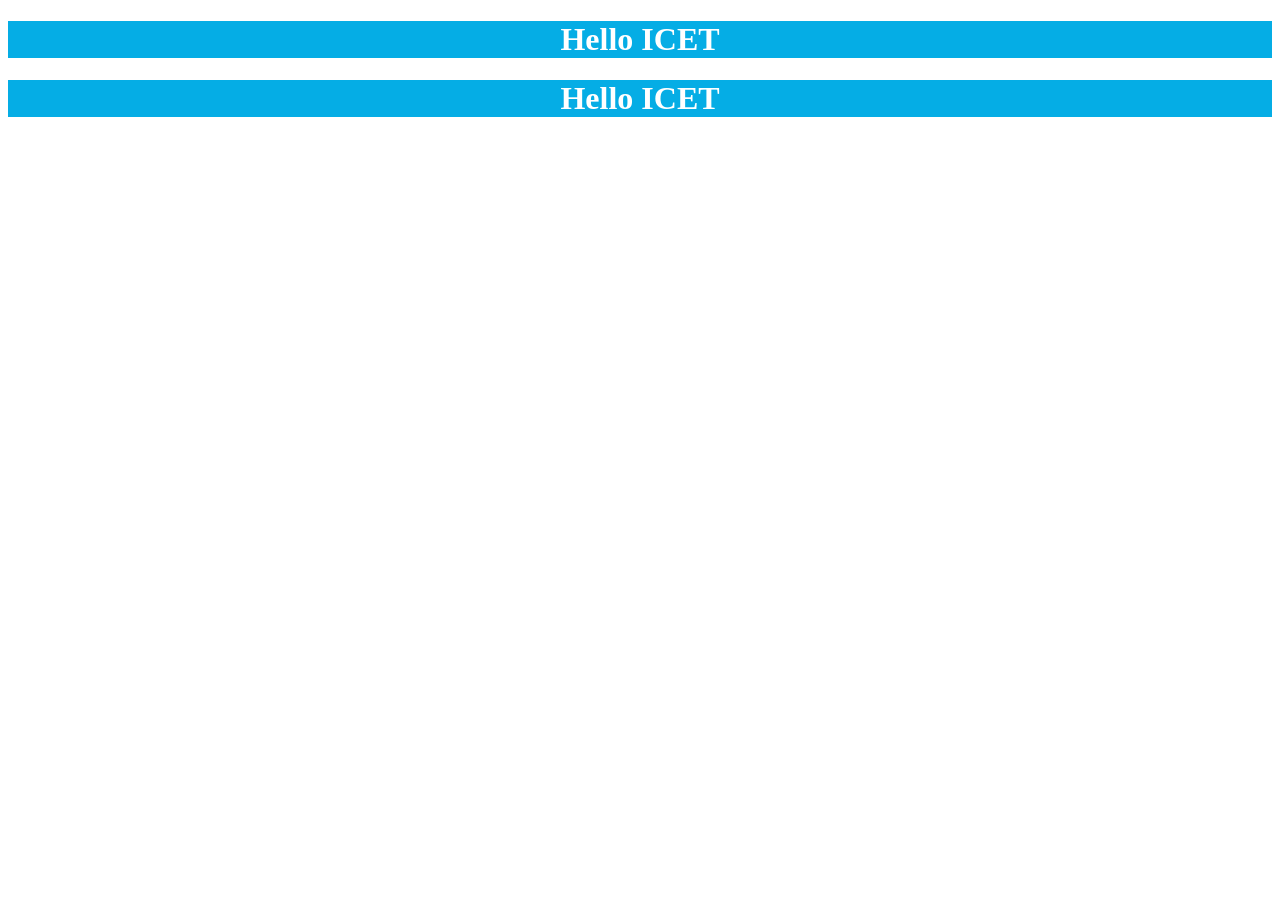
==== index.html @ 3c1602eb "first commit" ====
<!DOCTYPE html>
<html lang="en">
<head>
    <meta charset="UTF-8">
    <meta name="viewport" content="width=device-width, initial-scale=1.0">
    <title>Document</title>
    <link rel="stylesheet" href="CSS/style.css">
</head>
<body>

    <h1>Hello ICET</h1>
     <h1>Hello ICET</h1>

</body>
</html>
---- CSS/style.css ----
h1{
            background-color: rgb(5, 173, 229); 
            color: white;
            text-align: center;
        }
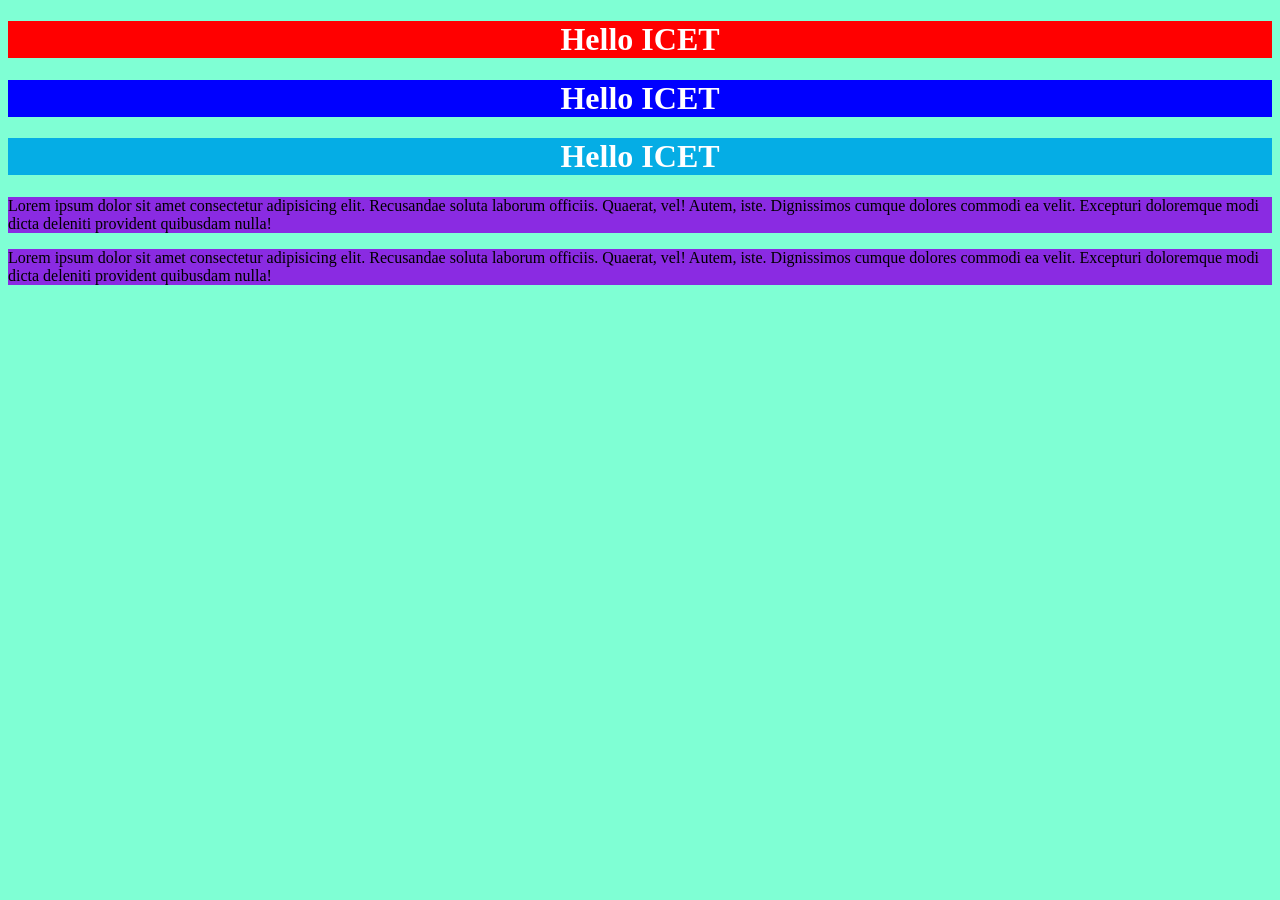
==== commit dd37f128: "selectors" ====
--- a/index.html
+++ b/index.html
@@ -8,8 +8,17 @@
 </head>
 <body>
 
-    <h1>Hello ICET</h1>
+     <h1 class="bg-red-h1">Hello ICET</h1>
+     <h1 class="bg-blue-h1">Hello ICET</h1>
      <h1>Hello ICET</h1>
+     <p id="pg-background">Lorem ipsum dolor sit amet consectetur adipisicing elit. Recusandae 
+        soluta laborum officiis. Quaerat, vel! Autem, iste. Dignissimos cumque dolores commodi ea velit.
+         Excepturi doloremque modi dicta deleniti provident quibusdam nulla!</p>
+
+
+        <p id="pg-background">Lorem ipsum dolor sit amet consectetur adipisicing elit. Recusandae 
+        soluta laborum officiis. Quaerat, vel! Autem, iste. Dignissimos cumque dolores commodi ea velit.
+         Excepturi doloremque modi dicta deleniti provident quibusdam nulla!</p>
 
 </body>
 </html>
--- a/CSS/style.css
+++ b/CSS/style.css
@@ -2,4 +2,26 @@
             background-color: rgb(5, 173, 229); 
             color: white;
             text-align: center;
-        }+            
+        }
+
+P{
+    background-color: plum;
+}
+body{
+    background-color: aquamarine;
+}
+/* selector{
+    property:value;
+} */
+
+.bg-red-h1{
+    background-color: red;
+}
+.bg-blue-h1{
+    background-color: blue;
+}
+
+#pg-background{
+    background-color:blueviolet;
+}
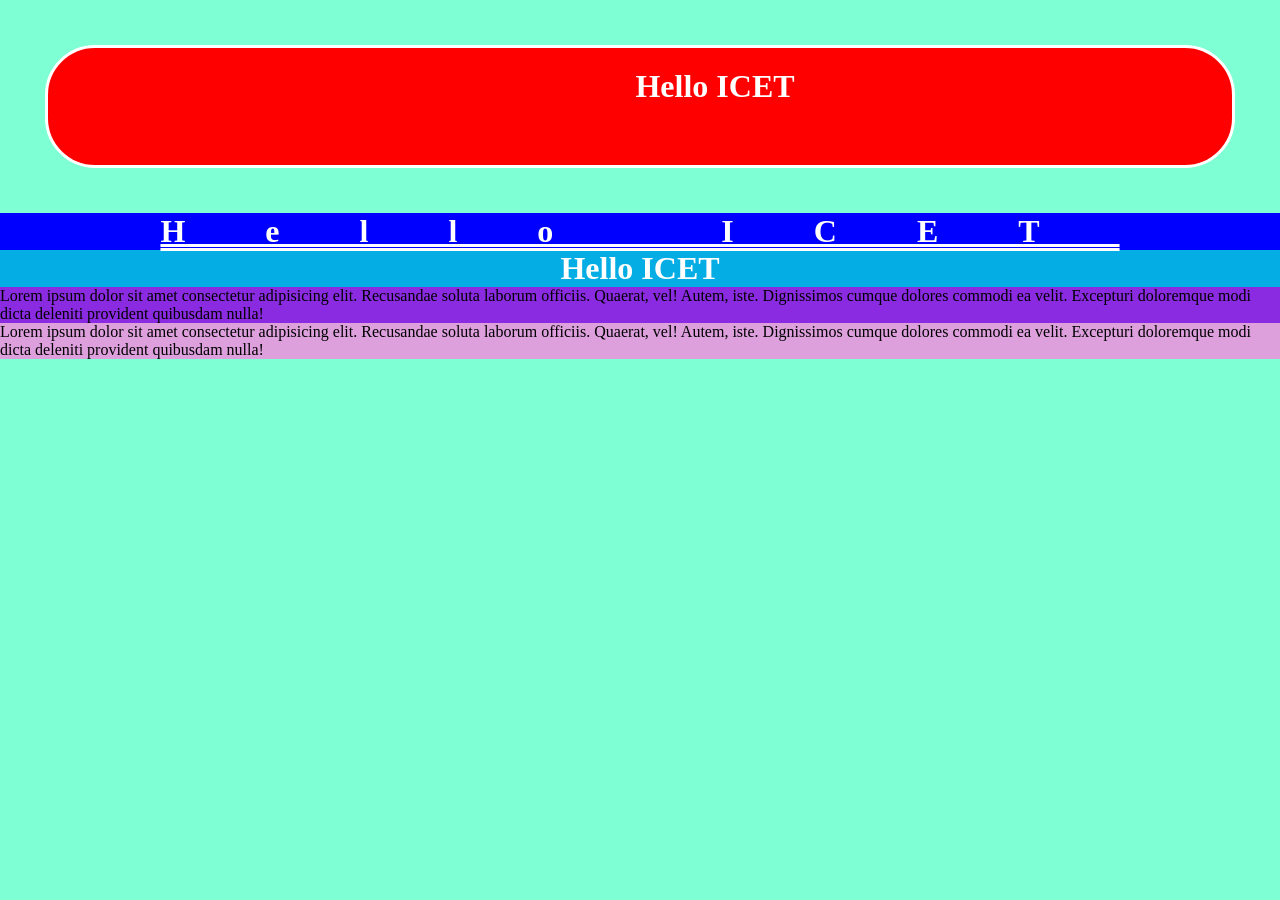
==== commit bc97a601: "box model" ====
--- a/index.html
+++ b/index.html
@@ -16,7 +16,7 @@
          Excepturi doloremque modi dicta deleniti provident quibusdam nulla!</p>
 
 
-        <p id="pg-background">Lorem ipsum dolor sit amet consectetur adipisicing elit. Recusandae 
+        <p>Lorem ipsum dolor sit amet consectetur adipisicing elit. Recusandae 
         soluta laborum officiis. Quaerat, vel! Autem, iste. Dignissimos cumque dolores commodi ea velit.
          Excepturi doloremque modi dicta deleniti provident quibusdam nulla!</p>
 
--- a/CSS/style.css
+++ b/CSS/style.css
@@ -17,11 +17,27 @@
 
 .bg-red-h1{
     background-color: red;
+    /* padding: 50px; */
+    padding: 20px 50px 60px 200px ;
+     border-radius: 50px; 
+     border-style:solid; 
+     margin: 45px;
 }
 .bg-blue-h1{
     background-color: blue;
+    color: white;
+    font-family: fantasy;
+    font-size: xx-large;
+    text-align: center;
+    letter-spacing: 5ch;
+    text-decoration: underline double;
 }
 
 #pg-background{
     background-color:blueviolet;
-}+}
+*{
+    /* background-color: black; */
+    margin: 0;
+    padding: 0;
+}
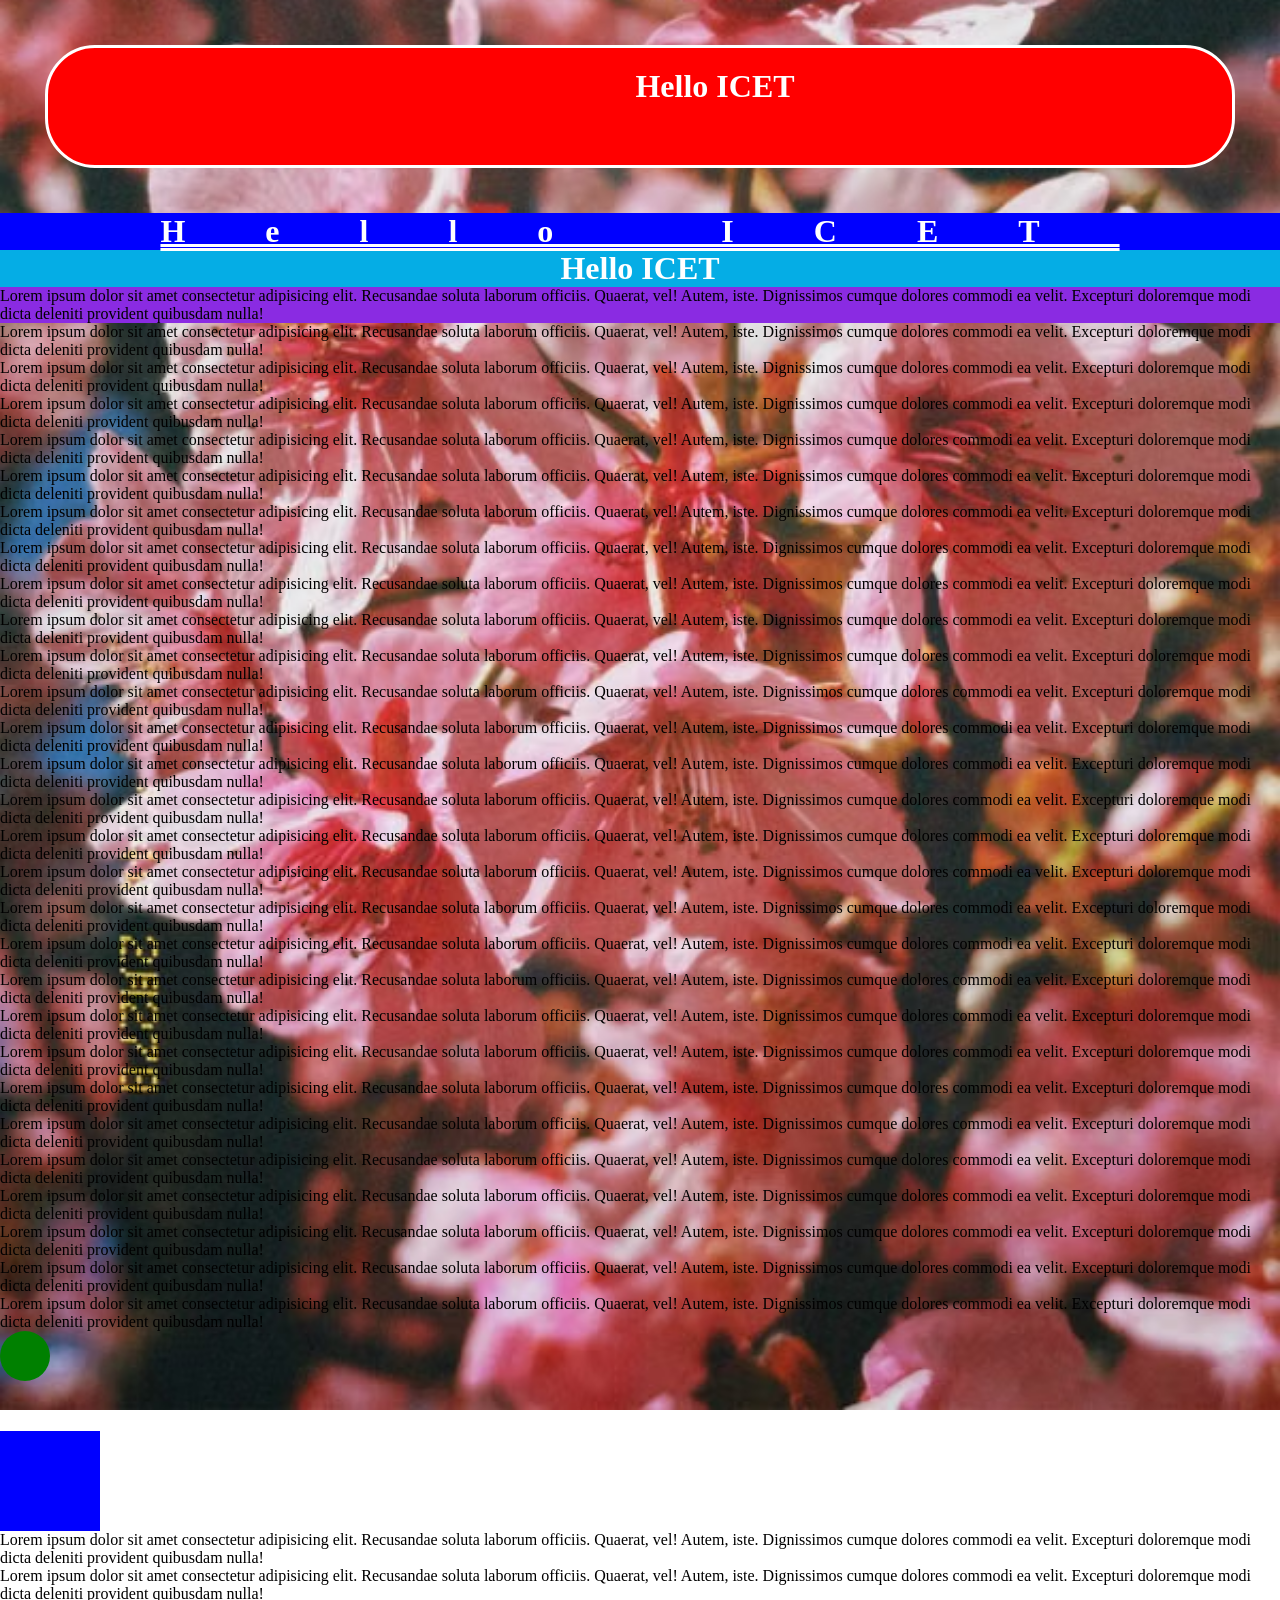
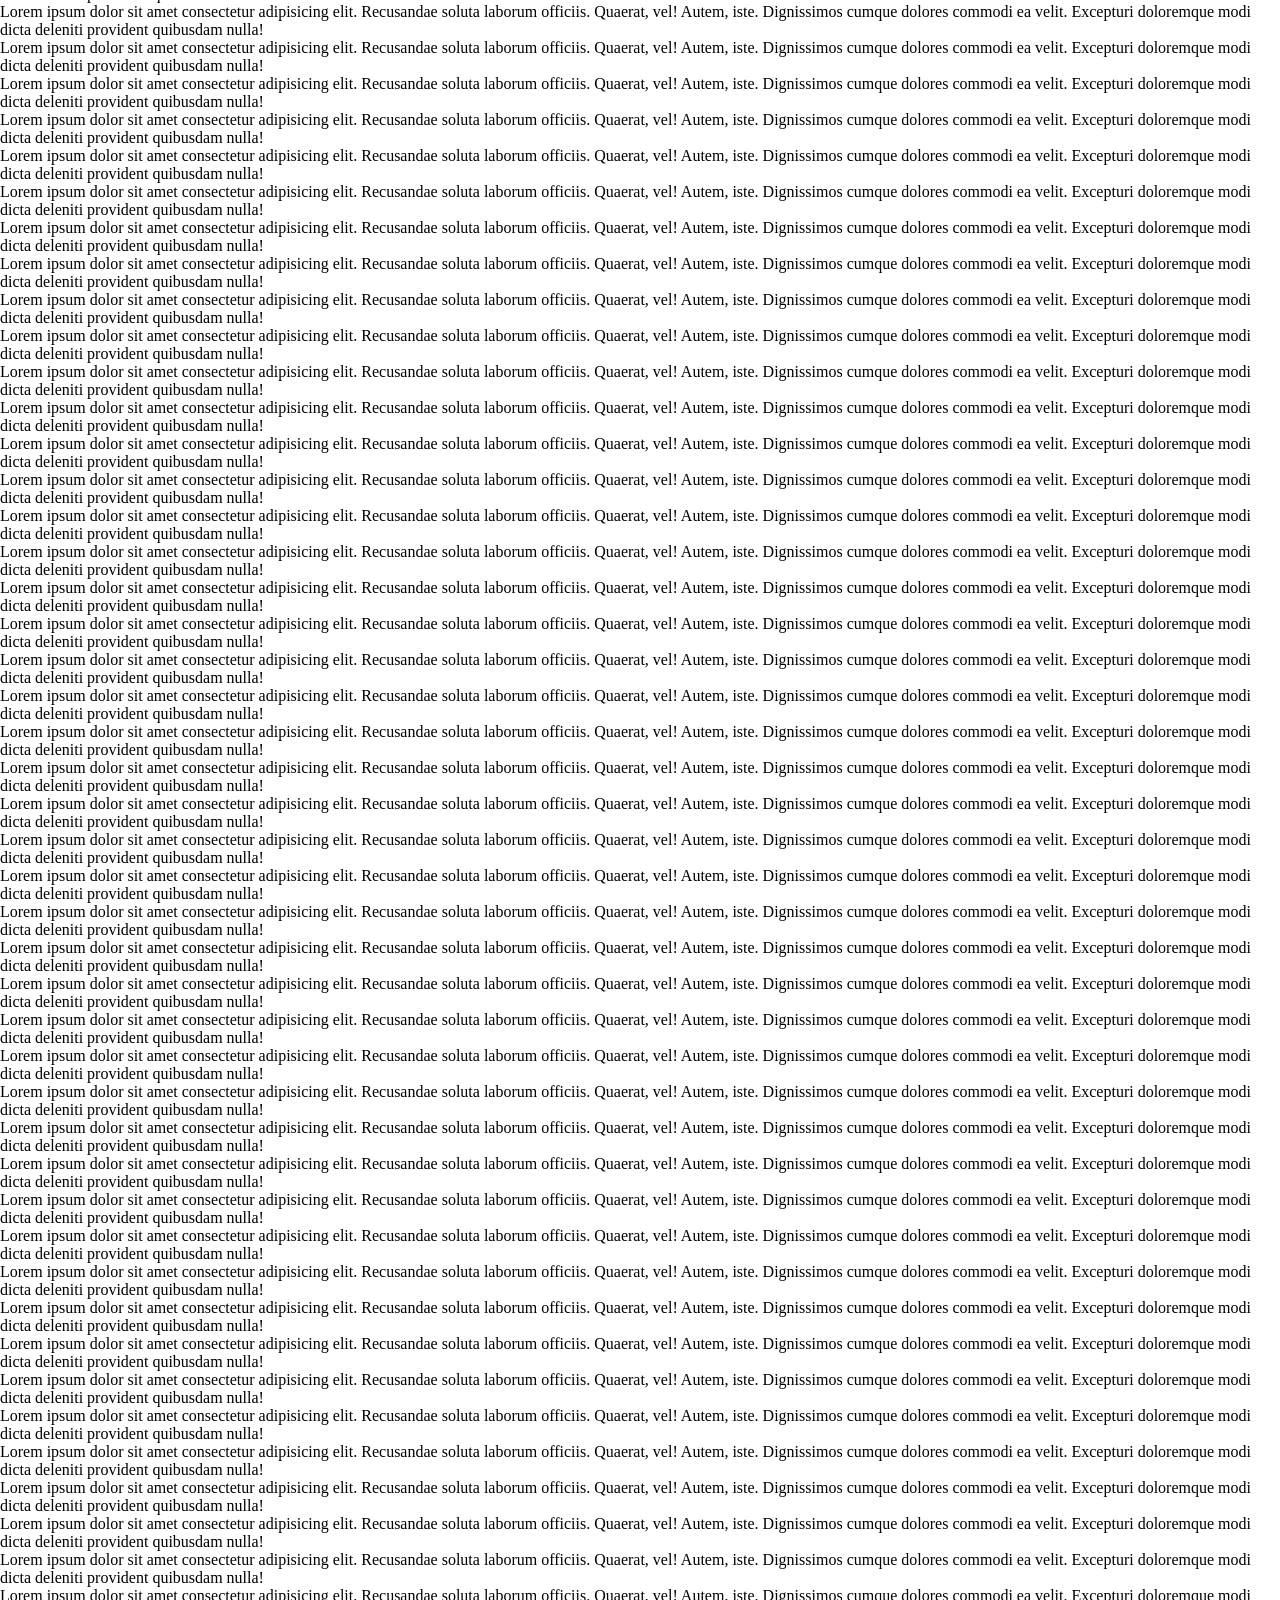
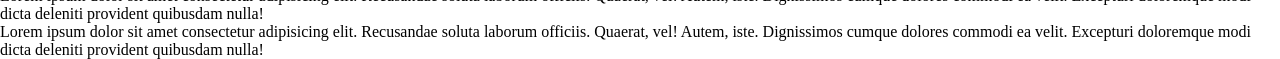
==== commit d768c231: "positioning" ====
--- a/index.html
+++ b/index.html
@@ -19,6 +19,244 @@
         <p>Lorem ipsum dolor sit amet consectetur adipisicing elit. Recusandae 
         soluta laborum officiis. Quaerat, vel! Autem, iste. Dignissimos cumque dolores commodi ea velit.
          Excepturi doloremque modi dicta deleniti provident quibusdam nulla!</p>
+         <p>Lorem ipsum dolor sit amet consectetur adipisicing elit. Recusandae 
+        soluta laborum officiis. Quaerat, vel! Autem, iste. Dignissimos cumque dolores commodi ea velit.
+         Excepturi doloremque modi dicta deleniti provident quibusdam nulla!</p>
+         <p>Lorem ipsum dolor sit amet consectetur adipisicing elit. Recusandae 
+        soluta laborum officiis. Quaerat, vel! Autem, iste. Dignissimos cumque dolores commodi ea velit.
+         Excepturi doloremque modi dicta deleniti provident quibusdam nulla!</p>
+         <p>Lorem ipsum dolor sit amet consectetur adipisicing elit. Recusandae 
+        soluta laborum officiis. Quaerat, vel! Autem, iste. Dignissimos cumque dolores commodi ea velit.
+         Excepturi doloremque modi dicta deleniti provident quibusdam nulla!</p>
+         <p>Lorem ipsum dolor sit amet consectetur adipisicing elit. Recusandae 
+        soluta laborum officiis. Quaerat, vel! Autem, iste. Dignissimos cumque dolores commodi ea velit.
+         Excepturi doloremque modi dicta deleniti provident quibusdam nulla!</p>
+         <p>Lorem ipsum dolor sit amet consectetur adipisicing elit. Recusandae 
+        soluta laborum officiis. Quaerat, vel! Autem, iste. Dignissimos cumque dolores commodi ea velit.
+         Excepturi doloremque modi dicta deleniti provident quibusdam nulla!</p>
+         <p>Lorem ipsum dolor sit amet consectetur adipisicing elit. Recusandae 
+        soluta laborum officiis. Quaerat, vel! Autem, iste. Dignissimos cumque dolores commodi ea velit.
+         Excepturi doloremque modi dicta deleniti provident quibusdam nulla!</p>
+         <p>Lorem ipsum dolor sit amet consectetur adipisicing elit. Recusandae 
+        soluta laborum officiis. Quaerat, vel! Autem, iste. Dignissimos cumque dolores commodi ea velit.
+         Excepturi doloremque modi dicta deleniti provident quibusdam nulla!</p>
+         <p>Lorem ipsum dolor sit amet consectetur adipisicing elit. Recusandae 
+        soluta laborum officiis. Quaerat, vel! Autem, iste. Dignissimos cumque dolores commodi ea velit.
+         Excepturi doloremque modi dicta deleniti provident quibusdam nulla!</p>
+         <p>Lorem ipsum dolor sit amet consectetur adipisicing elit. Recusandae 
+        soluta laborum officiis. Quaerat, vel! Autem, iste. Dignissimos cumque dolores commodi ea velit.
+         Excepturi doloremque modi dicta deleniti provident quibusdam nulla!</p>
+          <p>Lorem ipsum dolor sit amet consectetur adipisicing elit. Recusandae 
+        soluta laborum officiis. Quaerat, vel! Autem, iste. Dignissimos cumque dolores commodi ea velit.
+         Excepturi doloremque modi dicta deleniti provident quibusdam nulla!</p>
+         <p>Lorem ipsum dolor sit amet consectetur adipisicing elit. Recusandae 
+        soluta laborum officiis. Quaerat, vel! Autem, iste. Dignissimos cumque dolores commodi ea velit.
+         Excepturi doloremque modi dicta deleniti provident quibusdam nulla!</p>
+         <p>Lorem ipsum dolor sit amet consectetur adipisicing elit. Recusandae 
+        soluta laborum officiis. Quaerat, vel! Autem, iste. Dignissimos cumque dolores commodi ea velit.
+         Excepturi doloremque modi dicta deleniti provident quibusdam nulla!</p>
+         <p>Lorem ipsum dolor sit amet consectetur adipisicing elit. Recusandae 
+        soluta laborum officiis. Quaerat, vel! Autem, iste. Dignissimos cumque dolores commodi ea velit.
+         Excepturi doloremque modi dicta deleniti provident quibusdam nulla!</p>
+         <p>Lorem ipsum dolor sit amet consectetur adipisicing elit. Recusandae 
+        soluta laborum officiis. Quaerat, vel! Autem, iste. Dignissimos cumque dolores commodi ea velit.
+         Excepturi doloremque modi dicta deleniti provident quibusdam nulla!</p>
+         <p>Lorem ipsum dolor sit amet consectetur adipisicing elit. Recusandae 
+        soluta laborum officiis. Quaerat, vel! Autem, iste. Dignissimos cumque dolores commodi ea velit.
+         Excepturi doloremque modi dicta deleniti provident quibusdam nulla!</p>
+         <p>Lorem ipsum dolor sit amet consectetur adipisicing elit. Recusandae 
+        soluta laborum officiis. Quaerat, vel! Autem, iste. Dignissimos cumque dolores commodi ea velit.
+         Excepturi doloremque modi dicta deleniti provident quibusdam nulla!</p>
+         <p>Lorem ipsum dolor sit amet consectetur adipisicing elit. Recusandae 
+        soluta laborum officiis. Quaerat, vel! Autem, iste. Dignissimos cumque dolores commodi ea velit.
+         Excepturi doloremque modi dicta deleniti provident quibusdam nulla!</p>
+         <p>Lorem ipsum dolor sit amet consectetur adipisicing elit. Recusandae 
+        soluta laborum officiis. Quaerat, vel! Autem, iste. Dignissimos cumque dolores commodi ea velit.
+         Excepturi doloremque modi dicta deleniti provident quibusdam nulla!</p>
+          <p>Lorem ipsum dolor sit amet consectetur adipisicing elit. Recusandae 
+        soluta laborum officiis. Quaerat, vel! Autem, iste. Dignissimos cumque dolores commodi ea velit.
+         Excepturi doloremque modi dicta deleniti provident quibusdam nulla!</p>
+         <p>Lorem ipsum dolor sit amet consectetur adipisicing elit. Recusandae 
+        soluta laborum officiis. Quaerat, vel! Autem, iste. Dignissimos cumque dolores commodi ea velit.
+         Excepturi doloremque modi dicta deleniti provident quibusdam nulla!</p>
+         <p>Lorem ipsum dolor sit amet consectetur adipisicing elit. Recusandae 
+        soluta laborum officiis. Quaerat, vel! Autem, iste. Dignissimos cumque dolores commodi ea velit.
+         Excepturi doloremque modi dicta deleniti provident quibusdam nulla!</p>
+         <p>Lorem ipsum dolor sit amet consectetur adipisicing elit. Recusandae 
+        soluta laborum officiis. Quaerat, vel! Autem, iste. Dignissimos cumque dolores commodi ea velit.
+         Excepturi doloremque modi dicta deleniti provident quibusdam nulla!</p>
+         <p>Lorem ipsum dolor sit amet consectetur adipisicing elit. Recusandae 
+        soluta laborum officiis. Quaerat, vel! Autem, iste. Dignissimos cumque dolores commodi ea velit.
+         Excepturi doloremque modi dicta deleniti provident quibusdam nulla!</p>
+         <p>Lorem ipsum dolor sit amet consectetur adipisicing elit. Recusandae 
+        soluta laborum officiis. Quaerat, vel! Autem, iste. Dignissimos cumque dolores commodi ea velit.
+         Excepturi doloremque modi dicta deleniti provident quibusdam nulla!</p>
+         <p>Lorem ipsum dolor sit amet consectetur adipisicing elit. Recusandae 
+        soluta laborum officiis. Quaerat, vel! Autem, iste. Dignissimos cumque dolores commodi ea velit.
+         Excepturi doloremque modi dicta deleniti provident quibusdam nulla!</p>
+         <p>Lorem ipsum dolor sit amet consectetur adipisicing elit. Recusandae 
+        soluta laborum officiis. Quaerat, vel! Autem, iste. Dignissimos cumque dolores commodi ea velit.
+         Excepturi doloremque modi dicta deleniti provident quibusdam nulla!</p>
+         <p>Lorem ipsum dolor sit amet consectetur adipisicing elit. Recusandae 
+        soluta laborum officiis. Quaerat, vel! Autem, iste. Dignissimos cumque dolores commodi ea velit.
+         Excepturi doloremque modi dicta deleniti provident quibusdam nulla!</p>
+
+
+
+
+         
+        
+<div id="box01"></div>
+<div id="box02"></div>
+
+
+
+
+         <p>Lorem ipsum dolor sit amet consectetur adipisicing elit. Recusandae 
+        soluta laborum officiis. Quaerat, vel! Autem, iste. Dignissimos cumque dolores commodi ea velit.
+         Excepturi doloremque modi dicta deleniti provident quibusdam nulla!</p>
+          <p>Lorem ipsum dolor sit amet consectetur adipisicing elit. Recusandae 
+        soluta laborum officiis. Quaerat, vel! Autem, iste. Dignissimos cumque dolores commodi ea velit.
+         Excepturi doloremque modi dicta deleniti provident quibusdam nulla!</p>
+         <p>Lorem ipsum dolor sit amet consectetur adipisicing elit. Recusandae 
+        soluta laborum officiis. Quaerat, vel! Autem, iste. Dignissimos cumque dolores commodi ea velit.
+         Excepturi doloremque modi dicta deleniti provident quibusdam nulla!</p>
+         <p>Lorem ipsum dolor sit amet consectetur adipisicing elit. Recusandae 
+        soluta laborum officiis. Quaerat, vel! Autem, iste. Dignissimos cumque dolores commodi ea velit.
+         Excepturi doloremque modi dicta deleniti provident quibusdam nulla!</p>
+         <p>Lorem ipsum dolor sit amet consectetur adipisicing elit. Recusandae 
+        soluta laborum officiis. Quaerat, vel! Autem, iste. Dignissimos cumque dolores commodi ea velit.
+         Excepturi doloremque modi dicta deleniti provident quibusdam nulla!</p>
+         <p>Lorem ipsum dolor sit amet consectetur adipisicing elit. Recusandae 
+        soluta laborum officiis. Quaerat, vel! Autem, iste. Dignissimos cumque dolores commodi ea velit.
+         Excepturi doloremque modi dicta deleniti provident quibusdam nulla!</p>
+         <p>Lorem ipsum dolor sit amet consectetur adipisicing elit. Recusandae 
+        soluta laborum officiis. Quaerat, vel! Autem, iste. Dignissimos cumque dolores commodi ea velit.
+         Excepturi doloremque modi dicta deleniti provident quibusdam nulla!</p>
+         <p>Lorem ipsum dolor sit amet consectetur adipisicing elit. Recusandae 
+        soluta laborum officiis. Quaerat, vel! Autem, iste. Dignissimos cumque dolores commodi ea velit.
+         Excepturi doloremque modi dicta deleniti provident quibusdam nulla!</p>
+         <p>Lorem ipsum dolor sit amet consectetur adipisicing elit. Recusandae 
+        soluta laborum officiis. Quaerat, vel! Autem, iste. Dignissimos cumque dolores commodi ea velit.
+         Excepturi doloremque modi dicta deleniti provident quibusdam nulla!</p>
+         <p>Lorem ipsum dolor sit amet consectetur adipisicing elit. Recusandae 
+        soluta laborum officiis. Quaerat, vel! Autem, iste. Dignissimos cumque dolores commodi ea velit.
+         Excepturi doloremque modi dicta deleniti provident quibusdam nulla!</p>
+         <p>Lorem ipsum dolor sit amet consectetur adipisicing elit. Recusandae 
+        soluta laborum officiis. Quaerat, vel! Autem, iste. Dignissimos cumque dolores commodi ea velit.
+         Excepturi doloremque modi dicta deleniti provident quibusdam nulla!</p>
+         <p>Lorem ipsum dolor sit amet consectetur adipisicing elit. Recusandae 
+        soluta laborum officiis. Quaerat, vel! Autem, iste. Dignissimos cumque dolores commodi ea velit.
+         Excepturi doloremque modi dicta deleniti provident quibusdam nulla!</p>
+         <p>Lorem ipsum dolor sit amet consectetur adipisicing elit. Recusandae 
+        soluta laborum officiis. Quaerat, vel! Autem, iste. Dignissimos cumque dolores commodi ea velit.
+         Excepturi doloremque modi dicta deleniti provident quibusdam nulla!</p>
+         <p>Lorem ipsum dolor sit amet consectetur adipisicing elit. Recusandae 
+        soluta laborum officiis. Quaerat, vel! Autem, iste. Dignissimos cumque dolores commodi ea velit.
+         Excepturi doloremque modi dicta deleniti provident quibusdam nulla!</p>
+         <p>Lorem ipsum dolor sit amet consectetur adipisicing elit. Recusandae 
+        soluta laborum officiis. Quaerat, vel! Autem, iste. Dignissimos cumque dolores commodi ea velit.
+         Excepturi doloremque modi dicta deleniti provident quibusdam nulla!</p>
+         <p>Lorem ipsum dolor sit amet consectetur adipisicing elit. Recusandae 
+        soluta laborum officiis. Quaerat, vel! Autem, iste. Dignissimos cumque dolores commodi ea velit.
+         Excepturi doloremque modi dicta deleniti provident quibusdam nulla!</p>
+         <p>Lorem ipsum dolor sit amet consectetur adipisicing elit. Recusandae 
+        soluta laborum officiis. Quaerat, vel! Autem, iste. Dignissimos cumque dolores commodi ea velit.
+         Excepturi doloremque modi dicta deleniti provident quibusdam nulla!</p>
+         <p>Lorem ipsum dolor sit amet consectetur adipisicing elit. Recusandae 
+        soluta laborum officiis. Quaerat, vel! Autem, iste. Dignissimos cumque dolores commodi ea velit.
+         Excepturi doloremque modi dicta deleniti provident quibusdam nulla!</p>
+         <p>Lorem ipsum dolor sit amet consectetur adipisicing elit. Recusandae 
+        soluta laborum officiis. Quaerat, vel! Autem, iste. Dignissimos cumque dolores commodi ea velit.
+         Excepturi doloremque modi dicta deleniti provident quibusdam nulla!</p>
+         <p>Lorem ipsum dolor sit amet consectetur adipisicing elit. Recusandae 
+        soluta laborum officiis. Quaerat, vel! Autem, iste. Dignissimos cumque dolores commodi ea velit.
+         Excepturi doloremque modi dicta deleniti provident quibusdam nulla!</p>
+          <p>Lorem ipsum dolor sit amet consectetur adipisicing elit. Recusandae 
+        soluta laborum officiis. Quaerat, vel! Autem, iste. Dignissimos cumque dolores commodi ea velit.
+         Excepturi doloremque modi dicta deleniti provident quibusdam nulla!</p>
+         <p>Lorem ipsum dolor sit amet consectetur adipisicing elit. Recusandae 
+        soluta laborum officiis. Quaerat, vel! Autem, iste. Dignissimos cumque dolores commodi ea velit.
+         Excepturi doloremque modi dicta deleniti provident quibusdam nulla!</p>
+         <p>Lorem ipsum dolor sit amet consectetur adipisicing elit. Recusandae 
+        soluta laborum officiis. Quaerat, vel! Autem, iste. Dignissimos cumque dolores commodi ea velit.
+         Excepturi doloremque modi dicta deleniti provident quibusdam nulla!</p>
+         <p>Lorem ipsum dolor sit amet consectetur adipisicing elit. Recusandae 
+        soluta laborum officiis. Quaerat, vel! Autem, iste. Dignissimos cumque dolores commodi ea velit.
+         Excepturi doloremque modi dicta deleniti provident quibusdam nulla!</p>
+         <p>Lorem ipsum dolor sit amet consectetur adipisicing elit. Recusandae 
+        soluta laborum officiis. Quaerat, vel! Autem, iste. Dignissimos cumque dolores commodi ea velit.
+         Excepturi doloremque modi dicta deleniti provident quibusdam nulla!</p>
+         <p>Lorem ipsum dolor sit amet consectetur adipisicing elit. Recusandae 
+        soluta laborum officiis. Quaerat, vel! Autem, iste. Dignissimos cumque dolores commodi ea velit.
+         Excepturi doloremque modi dicta deleniti provident quibusdam nulla!</p>
+         <p>Lorem ipsum dolor sit amet consectetur adipisicing elit. Recusandae 
+        soluta laborum officiis. Quaerat, vel! Autem, iste. Dignissimos cumque dolores commodi ea velit.
+         Excepturi doloremque modi dicta deleniti provident quibusdam nulla!</p>
+         <p>Lorem ipsum dolor sit amet consectetur adipisicing elit. Recusandae 
+        soluta laborum officiis. Quaerat, vel! Autem, iste. Dignissimos cumque dolores commodi ea velit.
+         Excepturi doloremque modi dicta deleniti provident quibusdam nulla!</p>
+         <p>Lorem ipsum dolor sit amet consectetur adipisicing elit. Recusandae 
+        soluta laborum officiis. Quaerat, vel! Autem, iste. Dignissimos cumque dolores commodi ea velit.
+         Excepturi doloremque modi dicta deleniti provident quibusdam nulla!</p>
+          <p>Lorem ipsum dolor sit amet consectetur adipisicing elit. Recusandae 
+        soluta laborum officiis. Quaerat, vel! Autem, iste. Dignissimos cumque dolores commodi ea velit.
+         Excepturi doloremque modi dicta deleniti provident quibusdam nulla!</p>
+         <p>Lorem ipsum dolor sit amet consectetur adipisicing elit. Recusandae 
+        soluta laborum officiis. Quaerat, vel! Autem, iste. Dignissimos cumque dolores commodi ea velit.
+         Excepturi doloremque modi dicta deleniti provident quibusdam nulla!</p>
+         <p>Lorem ipsum dolor sit amet consectetur adipisicing elit. Recusandae 
+        soluta laborum officiis. Quaerat, vel! Autem, iste. Dignissimos cumque dolores commodi ea velit.
+         Excepturi doloremque modi dicta deleniti provident quibusdam nulla!</p>
+         <p>Lorem ipsum dolor sit amet consectetur adipisicing elit. Recusandae 
+        soluta laborum officiis. Quaerat, vel! Autem, iste. Dignissimos cumque dolores commodi ea velit.
+         Excepturi doloremque modi dicta deleniti provident quibusdam nulla!</p>
+         <p>Lorem ipsum dolor sit amet consectetur adipisicing elit. Recusandae 
+        soluta laborum officiis. Quaerat, vel! Autem, iste. Dignissimos cumque dolores commodi ea velit.
+         Excepturi doloremque modi dicta deleniti provident quibusdam nulla!</p>
+         <p>Lorem ipsum dolor sit amet consectetur adipisicing elit. Recusandae 
+        soluta laborum officiis. Quaerat, vel! Autem, iste. Dignissimos cumque dolores commodi ea velit.
+         Excepturi doloremque modi dicta deleniti provident quibusdam nulla!</p>
+         <p>Lorem ipsum dolor sit amet consectetur adipisicing elit. Recusandae 
+        soluta laborum officiis. Quaerat, vel! Autem, iste. Dignissimos cumque dolores commodi ea velit.
+         Excepturi doloremque modi dicta deleniti provident quibusdam nulla!</p>
+         <p>Lorem ipsum dolor sit amet consectetur adipisicing elit. Recusandae 
+        soluta laborum officiis. Quaerat, vel! Autem, iste. Dignissimos cumque dolores commodi ea velit.
+         Excepturi doloremque modi dicta deleniti provident quibusdam nulla!</p>
+         <p>Lorem ipsum dolor sit amet consectetur adipisicing elit. Recusandae 
+        soluta laborum officiis. Quaerat, vel! Autem, iste. Dignissimos cumque dolores commodi ea velit.
+         Excepturi doloremque modi dicta deleniti provident quibusdam nulla!</p>
+         <p>Lorem ipsum dolor sit amet consectetur adipisicing elit. Recusandae 
+        soluta laborum officiis. Quaerat, vel! Autem, iste. Dignissimos cumque dolores commodi ea velit.
+         Excepturi doloremque modi dicta deleniti provident quibusdam nulla!</p>
+          <p>Lorem ipsum dolor sit amet consectetur adipisicing elit. Recusandae 
+        soluta laborum officiis. Quaerat, vel! Autem, iste. Dignissimos cumque dolores commodi ea velit.
+         Excepturi doloremque modi dicta deleniti provident quibusdam nulla!</p>
+         <p>Lorem ipsum dolor sit amet consectetur adipisicing elit. Recusandae 
+        soluta laborum officiis. Quaerat, vel! Autem, iste. Dignissimos cumque dolores commodi ea velit.
+         Excepturi doloremque modi dicta deleniti provident quibusdam nulla!</p>
+         <p>Lorem ipsum dolor sit amet consectetur adipisicing elit. Recusandae 
+        soluta laborum officiis. Quaerat, vel! Autem, iste. Dignissimos cumque dolores commodi ea velit.
+         Excepturi doloremque modi dicta deleniti provident quibusdam nulla!</p>
+         <p>Lorem ipsum dolor sit amet consectetur adipisicing elit. Recusandae 
+        soluta laborum officiis. Quaerat, vel! Autem, iste. Dignissimos cumque dolores commodi ea velit.
+         Excepturi doloremque modi dicta deleniti provident quibusdam nulla!</p>
+         <p>Lorem ipsum dolor sit amet consectetur adipisicing elit. Recusandae 
+        soluta laborum officiis. Quaerat, vel! Autem, iste. Dignissimos cumque dolores commodi ea velit.
+         Excepturi doloremque modi dicta deleniti provident quibusdam nulla!</p>
+         <p>Lorem ipsum dolor sit amet consectetur adipisicing elit. Recusandae 
+        soluta laborum officiis. Quaerat, vel! Autem, iste. Dignissimos cumque dolores commodi ea velit.
+         Excepturi doloremque modi dicta deleniti provident quibusdam nulla!</p>
+         <p>Lorem ipsum dolor sit amet consectetur adipisicing elit. Recusandae 
+        soluta laborum officiis. Quaerat, vel! Autem, iste. Dignissimos cumque dolores commodi ea velit.
+         Excepturi doloremque modi dicta deleniti provident quibusdam nulla!</p>
+         <p>Lorem ipsum dolor sit amet consectetur adipisicing elit. Recusandae 
+        soluta laborum officiis. Quaerat, vel! Autem, iste. Dignissimos cumque dolores commodi ea velit.
+         Excepturi doloremque modi dicta deleniti provident quibusdam nulla!</p>
+         <p>Lorem ipsum dolor sit amet consectetur adipisicing elit. Recusandae 
+        soluta laborum officiis. Quaerat, vel! Autem, iste. Dignissimos cumque dolores commodi ea velit.
+         Excepturi doloremque modi dicta deleniti provident quibusdam nulla!</p>
+
 
 </body>
 </html>
--- a/CSS/style.css
+++ b/CSS/style.css
@@ -5,11 +5,15 @@
             
         }
 
-P{
+/* P{
     background-color: plum;
-}
+} */
 body{
-    background-color: aquamarine;
+    background-image: url(img/sakura.avif);
+     background-size:cover; 
+    background-repeat:no-repeat;
+    background-attachment: fixed;
+    background-position:center;
 }
 /* selector{
     property:value;
@@ -41,3 +45,22 @@
     margin: 0;
     padding: 0;
 }
+#box01{
+    width:50px;
+    height:50px;
+    background-color:green;
+    position:static;
+    top: 20px;
+    left:20px;
+    /* left:40px; */
+    border-radius: 50%;
+    z-index:-1;
+}
+#box02{
+    width:100px;
+    height:100px;
+    background-color:blue;
+    margin-top: 50px;
+}
+
+
